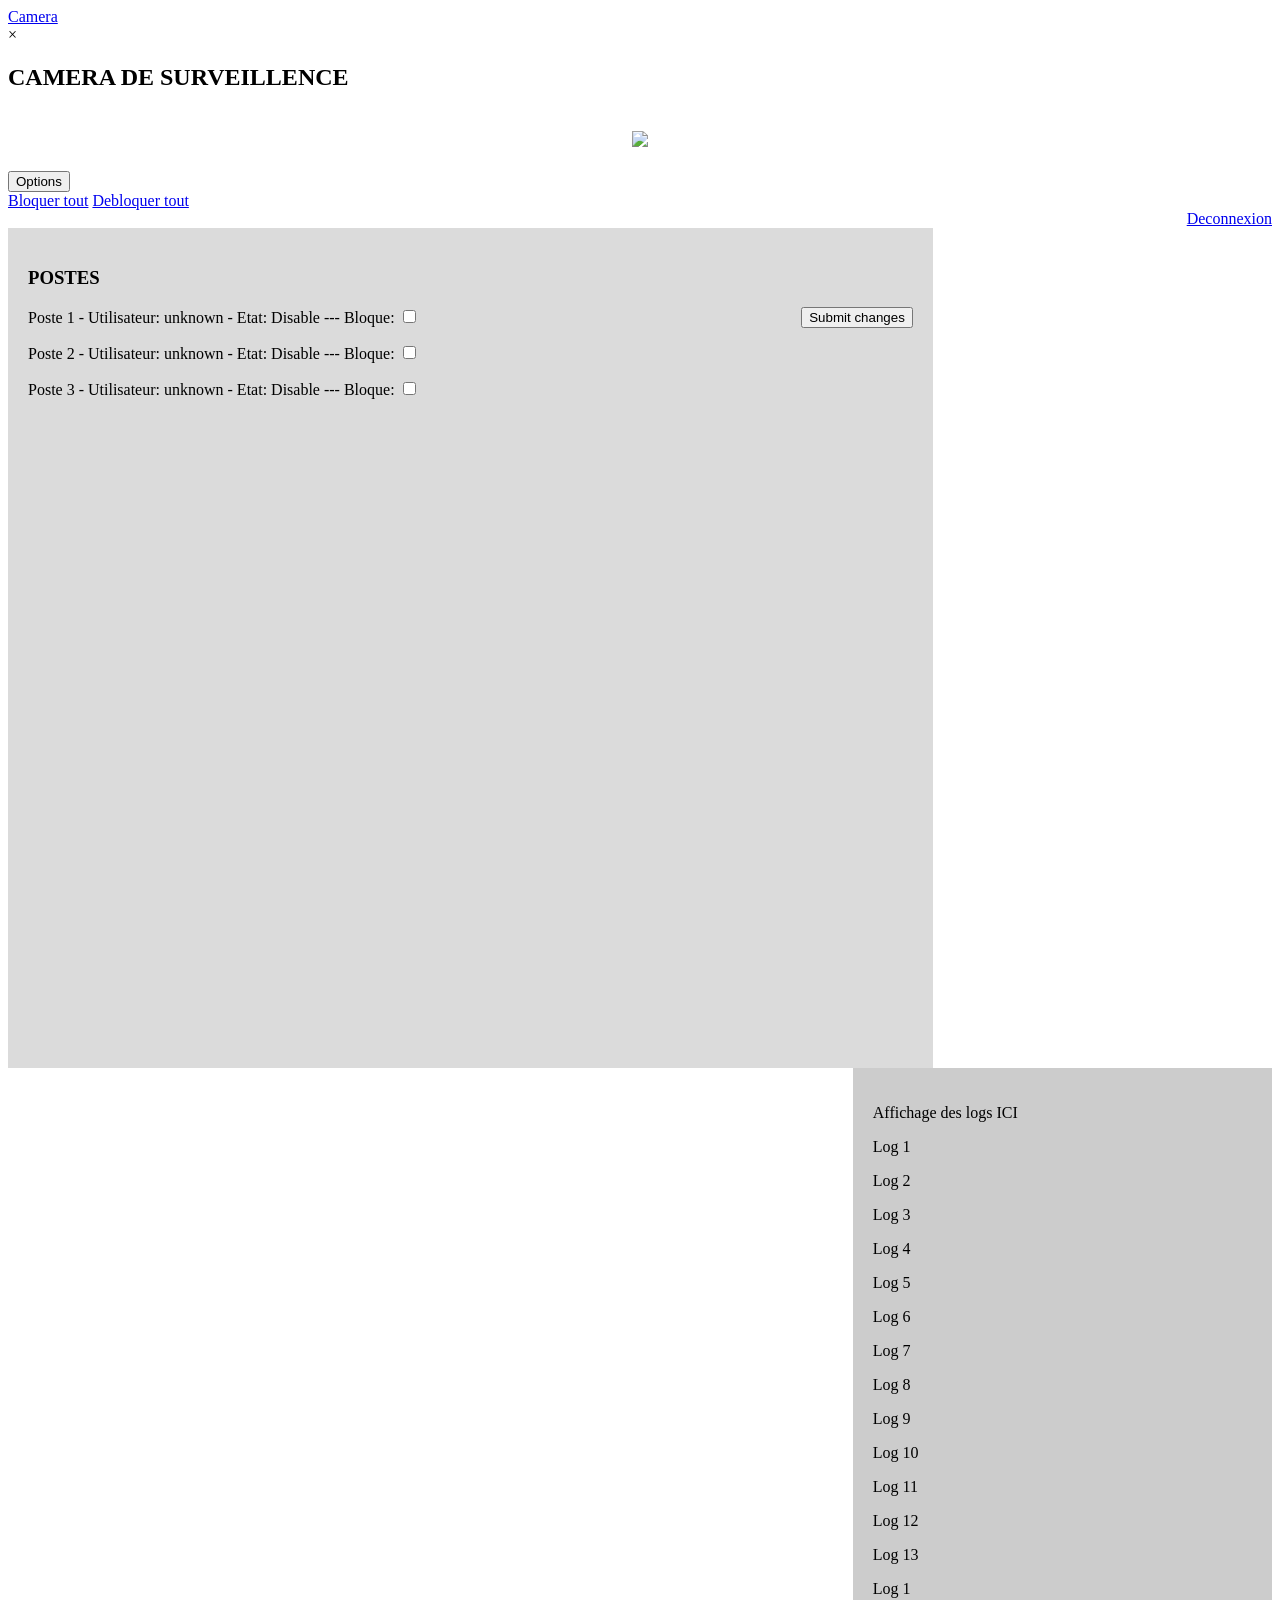
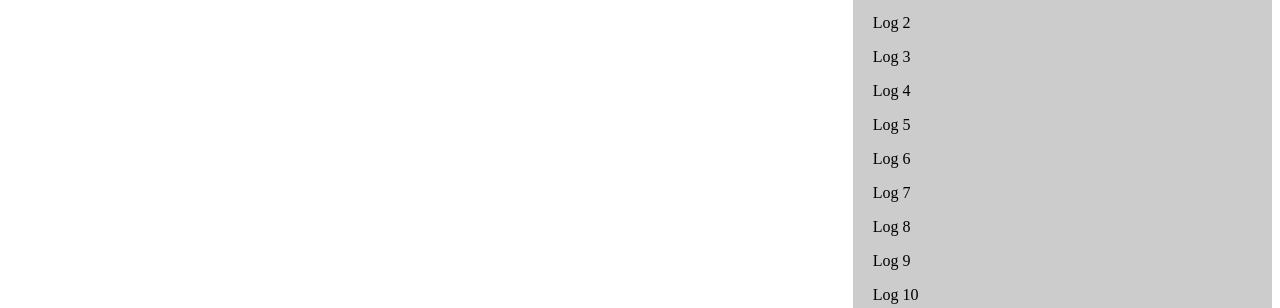
==== WEB/index.html @ 63bd037e "creation folder WEB, ajour fichiers php pour login (modifications html a faire) deplacements fichier" ====
<!DOCTYPE html>
<meta charset="utf-8">
<html>
<!-- 
Page WEB projet BRAVO
Samuel Guérard - Halima Hikmat

V-0.0 - 2026-02-25 (création du fichier & barre options)
V-0.1 - 2026-03-04 (ajout emplacements pour logs & postes)
V-0.2 - 2026-03-11 (création des scripts qui seront a modifier dans l'avenir)
V-0.3 - 2026-03-18 (création fichier de styles + ajout pop-up camera + modifications barre de menu
        + possibilité de bloquer les postes (reste a configurer la communication avec le serveur pour finaliser/rendre effectif))
V-0.4 - 
-->
<head>
<!-- Permet d'utiliser les styles de W3schools -->
<link rel="stylesheet" href="https://www.w3schools.com/w3css/5/w3.css">
<!-- styles utilises dans la page WEB (a mettre dans un fichier a part idealement) -->
<link rel="stylesheet" href="styles.css">
<!-- Ajout AJAX pour fonctions -->
<script src="https://ajax.googleapis.com/ajax/libs/jquery/3.7.1/jquery.min.js"></script>
<!-- nom de la page WEB -->
<title>BRAVO Project</title>
<!-- image test pour l'icon de la page WEB -->
<link rel="icon" type="image" href="BRAVO.png">


<script>

// close window : window.close();

  // BLoquer tous et/ou debloquer tous les postes
  $(document).ready(function()
  {
    $("#blkAll").click(function()
    {
      $(".postes").attr("disabled", "disabled"); //disable
      $(".postes").prop("checked", 1); //check all
      // AJOUTER action pour bloquer TOUS LES POSTES
    });
    $("#ublkAll").click(function()
    {
       $(".postes").removeAttr("disabled"); //enable
       $(".postes").prop("checked", 0); //uncheck all
       // AJOUTER action pour debloquer TOUS LES POSTES
    });

     // Ouvrir modal
    $("#btnCamera").click(function()
    {
        $("#cameraModal").css("display", "block");
    });

    // Fermer modal
    $("#closeCamera").click(function()
    {
      $("#cameraModal").hide();
    });

    // Bloquer les postes qui ont été check avec les checkbox (envoit request au serveur)
    $("#postesSubmit").click(function()
  {
    if($("#poste1Lock").is(":checked"))
    {
      alert("BOX 1 CHECKED"); //test fonctionnement
      //mettre l'action pour bloquer le poste 1
    }
    else if(!$("#poste1Lock").is(":checked"))
    {
      alert("BOX 1 UNCHECKED"); //test fonctionnement
      //mettre l'action pour debloquer le poste 1
    }
    if($("#poste2Lock").is(":checked"))
    {
      alert("BOX 2 CHECKED"); //test fonctionnement
      //mettre l'action pour bloquer le poste 1
    }
    else if(!$("#poste2Lock").is(":checked"))
    {
      alert("BOX 2 UNCHECKED"); //test fonctionnement
      //mettre l'action pour debloquer le poste 1
    }
    if($("#poste3Lock").is(":checked"))
    {
      alert("BOX 3 CHECKED"); //test fonctionnement
      //mettre l'action pour bloquer le poste 1
    }
    else if(!$("#poste3Lock").is(":checked"))
    {
      alert("BOX 3 UNCHECKED"); //test fonctionnement
      //mettre l'action pour debloquer le poste 1
    }
  });

    // Fermer la page / deconnexion
    $("#btnConnexion").click(function()
    {
        window.location.href = "login.html";
    });
    
  });
</script>
</head>
<body>
  <!-- Barre menu de navigation -->
  <div class="w3-bar w3-dark-grey">
  <!-- Menu "Camera" qui ouvre une modal -->
  <a href="#" id="btnCamera" class="w3-bar-item w3-button w3-black">Camera</a>
     <!-- Modal pour "Camera" -->
  <div id="cameraModal" class="w3-modal">
    <div class="w3-modal-content">
      <header class="w3-container w3-teal">
        <span onclick="document.getElementById('cameraModal').style.display='none'"
          class="w3-button w3-display-topright">&times;</span>
        <h2>CAMERA DE SURVEILLENCE</h2>
      </header>
      <div class="w3-container" style="text-align:center; padding:20px;">
      <!-- CAMERA LIVE -->
      <img id="cameraFeed" src="http://0.0.0.0:8080/stream" 
           style="width:100%; max-width:800px;">
    </div>
    </div>
  </div> 
    <div class="w3-dropdown-hover">
      <button class="w3-button">Options</button>
      <div class="w3-dropdown-content w3-bar-block w3-card-4 w3-grey">
        <a href="#" id="blkAll" class="w3-bar-item w3-button">Bloquer tout</a>
        <a href="#" id="ublkAll" class="w3-bar-item w3-button">Debloquer tout</a>
      </div>
    </div>
    <a href="#" id="btnConnexion" class="w3-button" style="float: right" >Deconnexion</a>

     

  </div>




<br>

<!-- Affichage des postes et des logs du serveur -->

  <!-- division pour les postes -->
  <div class="postesArea">
    <h3 class="postes">POSTES</h3>

    <!-- bouton submit pour envoyer/update le status des postes bloqués ou pas au serveur -->
    <input id="postesSubmit" type="button" value="Submit changes" style="float: right;">
    <!-- affichage des postes et de leur status -->
    <p id="poste1">Poste 1 - Utilisateur: unknown - Etat: Disable --- Bloque:   <input id="poste1Lock" class="postes" type="checkbox"></p>
    <p id="poste2">Poste 2 - Utilisateur: unknown - Etat: Disable --- Bloque:   <input id="poste2Lock" class="postes" type="checkbox"></p>
    <p id="poste3">Poste 3 - Utilisateur: unknown - Etat: Disable --- Bloque:   <input id="poste3Lock" class="postes" type="checkbox"></p>
    <br>
  </div>
  
  <!-- division pour les logs -->
  <div class="logsArea">
    <p class="logs" >Affichage des logs ICI </p>
     <p>Log 1</p>
    <p>Log 2</p>
    <p>Log 3</p>
    <p>Log 4</p>
    <p>Log 5</p>
    <p>Log 6</p>
    <p>Log 7</p>
    <p>Log 8</p>
    <p>Log 9</p>
    <p>Log 10</p>
    <p>Log 11</p>
    <p>Log 12</p>
    <p>Log 13</p>
    <p>Log 1</p>
    <p>Log 2</p>
    <p>Log 3</p>
    <p>Log 4</p>
    <p>Log 5</p>
    <p>Log 6</p>
    <p>Log 7</p>
    <p>Log 8</p>
    <p>Log 9</p>
    <p>Log 10</p>
    <p>Log 11</p>
    <p>Log 12</p>
    <p>Log 13</p>
    <p>Log 10</p>
    <p>Log 11</p>
    <p>Log 12</p>
    <p>Log 13</p>
    <p>Log 1</p>
    <p>Log 2</p>
    <p>Log 3</p>
    <p>Log 4</p>
    <p>Log 5</p>
    <p>Log 6</p>
    <p>Log 7</p>
    <p>Log 8</p>
    <p>Log 9</p>
    <p>Log 10</p>
    <p>Log 11</p>
    <p>Log 12</p>
    <p>Log 13</p>
  </div>
  
  
</body>

</html>
---- WEB/styles.css ----
.postesArea {
    float: left;
    width: 70%;
    height: 800px;
    /* only for demonstration, should be removed */
    background: #dbdbdb;
    padding: 20px;
}

.logsArea {
    float: right;
    width: 30%;
    height: 800px;
    /* only for demonstration, should be removed */
    background: #ccc;
    padding: 20px;
    
    overflow-y: scroll;/* active le scrollbar uniquement dans la zone de logs  */

    /* Scrollbar */
    .logsArea::-webkit-scrollbar {
        width: 12px;
    }

    /* Track */
    .logsArea::-webkit-scrollbar-track {
        background: #aaa;
    }

    /* Handle */
    .logsArea::-webkit-scrollbar-thumb {
        background: #555;
        border-radius: 6px;
    }

    /* Handle on hover */
    .logsArea::-webkit-scrollbar-thumb:hover {
        background: #333;
    }
}
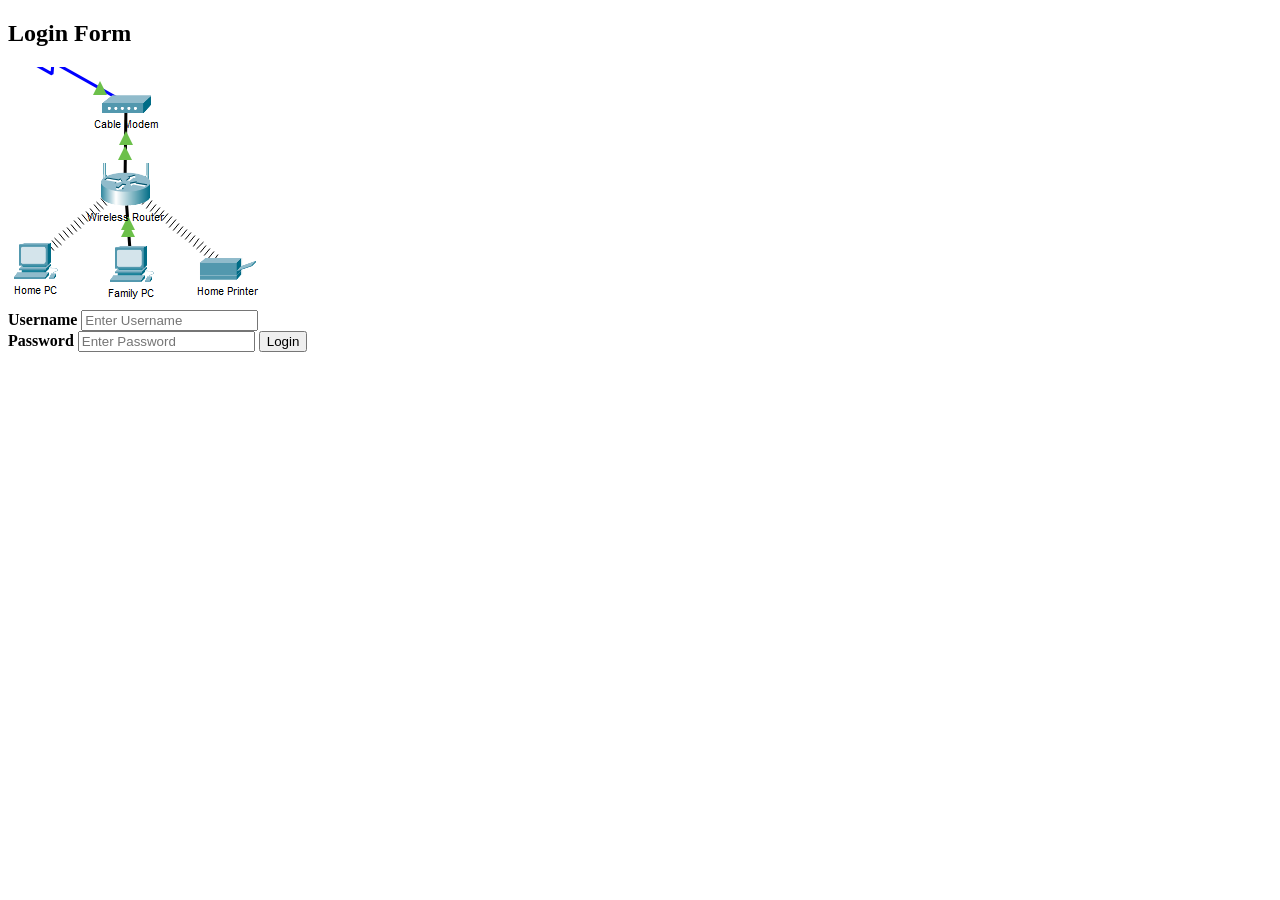
==== commit 728c48da: "rename file dor index.html" ====
--- a/WEB/index.html
+++ b/WEB/index.html
@@ -1,208 +1,62 @@
 <!DOCTYPE html>
 <meta charset="utf-8">
 <html>
-<!-- 
-Page WEB projet BRAVO
-Samuel Guérard - Halima Hikmat
 
-V-0.0 - 2026-02-25 (création du fichier & barre options)
-V-0.1 - 2026-03-04 (ajout emplacements pour logs & postes)
-V-0.2 - 2026-03-11 (création des scripts qui seront a modifier dans l'avenir)
-V-0.3 - 2026-03-18 (création fichier de styles + ajout pop-up camera + modifications barre de menu
-        + possibilité de bloquer les postes (reste a configurer la communication avec le serveur pour finaliser/rendre effectif))
-V-0.4 - 
--->
-<head>
-<!-- Permet d'utiliser les styles de W3schools -->
-<link rel="stylesheet" href="https://www.w3schools.com/w3css/5/w3.css">
-<!-- styles utilises dans la page WEB (a mettre dans un fichier a part idealement) -->
-<link rel="stylesheet" href="styles.css">
-<!-- Ajout AJAX pour fonctions -->
-<script src="https://ajax.googleapis.com/ajax/libs/jquery/3.7.1/jquery.min.js"></script>
-<!-- nom de la page WEB -->
-<title>BRAVO Project</title>
-<!-- image test pour l'icon de la page WEB -->
-<link rel="icon" type="image" href="BRAVO.png">
+  <head>
+    <!-- Permet d'adapter la page aux écrans mobiles -->
+    <meta name="viewport" content="width=device-width, initial-scale=1">
+    <link rel="stylesheet" href="styles.css">
+    <script src="https://ajax.googleapis.com/ajax/libs/jquery/3.7.1/jquery.min.js"></script>
+    <script>
+      function login()
+      {
+        // Récupère la valeur du champ username
+        var username = document.getElementsByName("uname")[0].value;
+        // Récupère la valeur du champ password
+        var password = document.getElementsByName("psw")[0].value;
 
+        // Vérifie si le name et password sont corrects
+        if (username === "ADMIN" && password === "1234")
+        {
+          // redirection vers ta page
+          window.open("project.html");
+          return true;
+        }
+        else
+        {
+          // Message d'erreur si mauvais login
+          alert("Mauvais username ou password");
+          return false;
+        }
+      }
+    </script>
+  </head>
 
-<script>
+  <body>
 
-// close window : window.close();
+    <h2>Login Form</h2>
 
-  // BLoquer tous et/ou debloquer tous les postes
-  $(document).ready(function()
-  {
-    $("#blkAll").click(function()
-    {
-      $(".postes").attr("disabled", "disabled"); //disable
-      $(".postes").prop("checked", 1); //check all
-      // AJOUTER action pour bloquer TOUS LES POSTES
-    });
-    $("#ublkAll").click(function()
-    {
-       $(".postes").removeAttr("disabled"); //enable
-       $(".postes").prop("checked", 0); //uncheck all
-       // AJOUTER action pour debloquer TOUS LES POSTES
-    });
+    <!-- Formulaire de connexion appelle la fonction login() Si la fonction retourne false → empêche l'envoi du formulaire -->
+    <form  onsubmit="return login()">
+      <div class="imgcontainer">
+        <img src="BRAVO.png" alt="Avatar" class="avatar">
+      </div>
 
-     // Ouvrir modal
-    $("#btnCamera").click(function()
-    {
-        $("#cameraModal").css("display", "block");
-    });
+      <!-- Username / Password -->
+      <div class="container">
+        <label for="uname"><b>Username</b></label>
 
-    // Fermer modal
-    $("#closeCamera").click(function()
-    {
-      $("#cameraModal").hide();
-    });
+        <!-- Champ texte pour entrer le username, name="uname" : pour récupérer la valeur en JS ,obligatoire pour access -->
+        <input type="text" placeholder="Enter Username" name="uname" required> 
+      </div>
+      <div class="container">
+        <label><b>Password</b></label>
+        <input type="password" placeholder="Enter Password" name="psw" required>
+        <button type="submit" id="btnSubmit">Login</button>
 
-    // Bloquer les postes qui ont été check avec les checkbox (envoit request au serveur)
-    $("#postesSubmit").click(function()
-  {
-    if($("#poste1Lock").is(":checked"))
-    {
-      alert("BOX 1 CHECKED"); //test fonctionnement
-      //mettre l'action pour bloquer le poste 1
-    }
-    else if(!$("#poste1Lock").is(":checked"))
-    {
-      alert("BOX 1 UNCHECKED"); //test fonctionnement
-      //mettre l'action pour debloquer le poste 1
-    }
-    if($("#poste2Lock").is(":checked"))
-    {
-      alert("BOX 2 CHECKED"); //test fonctionnement
-      //mettre l'action pour bloquer le poste 1
-    }
-    else if(!$("#poste2Lock").is(":checked"))
-    {
-      alert("BOX 2 UNCHECKED"); //test fonctionnement
-      //mettre l'action pour debloquer le poste 1
-    }
-    if($("#poste3Lock").is(":checked"))
-    {
-      alert("BOX 3 CHECKED"); //test fonctionnement
-      //mettre l'action pour bloquer le poste 1
-    }
-    else if(!$("#poste3Lock").is(":checked"))
-    {
-      alert("BOX 3 UNCHECKED"); //test fonctionnement
-      //mettre l'action pour debloquer le poste 1
-    }
-  });
+      </div>
+    </form>
 
-    // Fermer la page / deconnexion
-    $("#btnConnexion").click(function()
-    {
-        window.location.href = "login.html";
-    });
-    
-  });
-</script>
-</head>
-<body>
-  <!-- Barre menu de navigation -->
-  <div class="w3-bar w3-dark-grey">
-  <!-- Menu "Camera" qui ouvre une modal -->
-  <a href="#" id="btnCamera" class="w3-bar-item w3-button w3-black">Camera</a>
-     <!-- Modal pour "Camera" -->
-  <div id="cameraModal" class="w3-modal">
-    <div class="w3-modal-content">
-      <header class="w3-container w3-teal">
-        <span onclick="document.getElementById('cameraModal').style.display='none'"
-          class="w3-button w3-display-topright">&times;</span>
-        <h2>CAMERA DE SURVEILLENCE</h2>
-      </header>
-      <div class="w3-container" style="text-align:center; padding:20px;">
-      <!-- CAMERA LIVE -->
-      <img id="cameraFeed" src="http://0.0.0.0:8080/stream" 
-           style="width:100%; max-width:800px;">
-    </div>
-    </div>
-  </div> 
-    <div class="w3-dropdown-hover">
-      <button class="w3-button">Options</button>
-      <div class="w3-dropdown-content w3-bar-block w3-card-4 w3-grey">
-        <a href="#" id="blkAll" class="w3-bar-item w3-button">Bloquer tout</a>
-        <a href="#" id="ublkAll" class="w3-bar-item w3-button">Debloquer tout</a>
-      </div>
-    </div>
-    <a href="#" id="btnConnexion" class="w3-button" style="float: right" >Deconnexion</a>
-
-     
-
-  </div>
-
-
-
-
-<br>
-
-<!-- Affichage des postes et des logs du serveur -->
-
-  <!-- division pour les postes -->
-  <div class="postesArea">
-    <h3 class="postes">POSTES</h3>
-
-    <!-- bouton submit pour envoyer/update le status des postes bloqués ou pas au serveur -->
-    <input id="postesSubmit" type="button" value="Submit changes" style="float: right;">
-    <!-- affichage des postes et de leur status -->
-    <p id="poste1">Poste 1 - Utilisateur: unknown - Etat: Disable --- Bloque:   <input id="poste1Lock" class="postes" type="checkbox"></p>
-    <p id="poste2">Poste 2 - Utilisateur: unknown - Etat: Disable --- Bloque:   <input id="poste2Lock" class="postes" type="checkbox"></p>
-    <p id="poste3">Poste 3 - Utilisateur: unknown - Etat: Disable --- Bloque:   <input id="poste3Lock" class="postes" type="checkbox"></p>
-    <br>
-  </div>
-  
-  <!-- division pour les logs -->
-  <div class="logsArea">
-    <p class="logs" >Affichage des logs ICI </p>
-     <p>Log 1</p>
-    <p>Log 2</p>
-    <p>Log 3</p>
-    <p>Log 4</p>
-    <p>Log 5</p>
-    <p>Log 6</p>
-    <p>Log 7</p>
-    <p>Log 8</p>
-    <p>Log 9</p>
-    <p>Log 10</p>
-    <p>Log 11</p>
-    <p>Log 12</p>
-    <p>Log 13</p>
-    <p>Log 1</p>
-    <p>Log 2</p>
-    <p>Log 3</p>
-    <p>Log 4</p>
-    <p>Log 5</p>
-    <p>Log 6</p>
-    <p>Log 7</p>
-    <p>Log 8</p>
-    <p>Log 9</p>
-    <p>Log 10</p>
-    <p>Log 11</p>
-    <p>Log 12</p>
-    <p>Log 13</p>
-    <p>Log 10</p>
-    <p>Log 11</p>
-    <p>Log 12</p>
-    <p>Log 13</p>
-    <p>Log 1</p>
-    <p>Log 2</p>
-    <p>Log 3</p>
-    <p>Log 4</p>
-    <p>Log 5</p>
-    <p>Log 6</p>
-    <p>Log 7</p>
-    <p>Log 8</p>
-    <p>Log 9</p>
-    <p>Log 10</p>
-    <p>Log 11</p>
-    <p>Log 12</p>
-    <p>Log 13</p>
-  </div>
-  
-  
-</body>
+  </body>
 
 </html>
